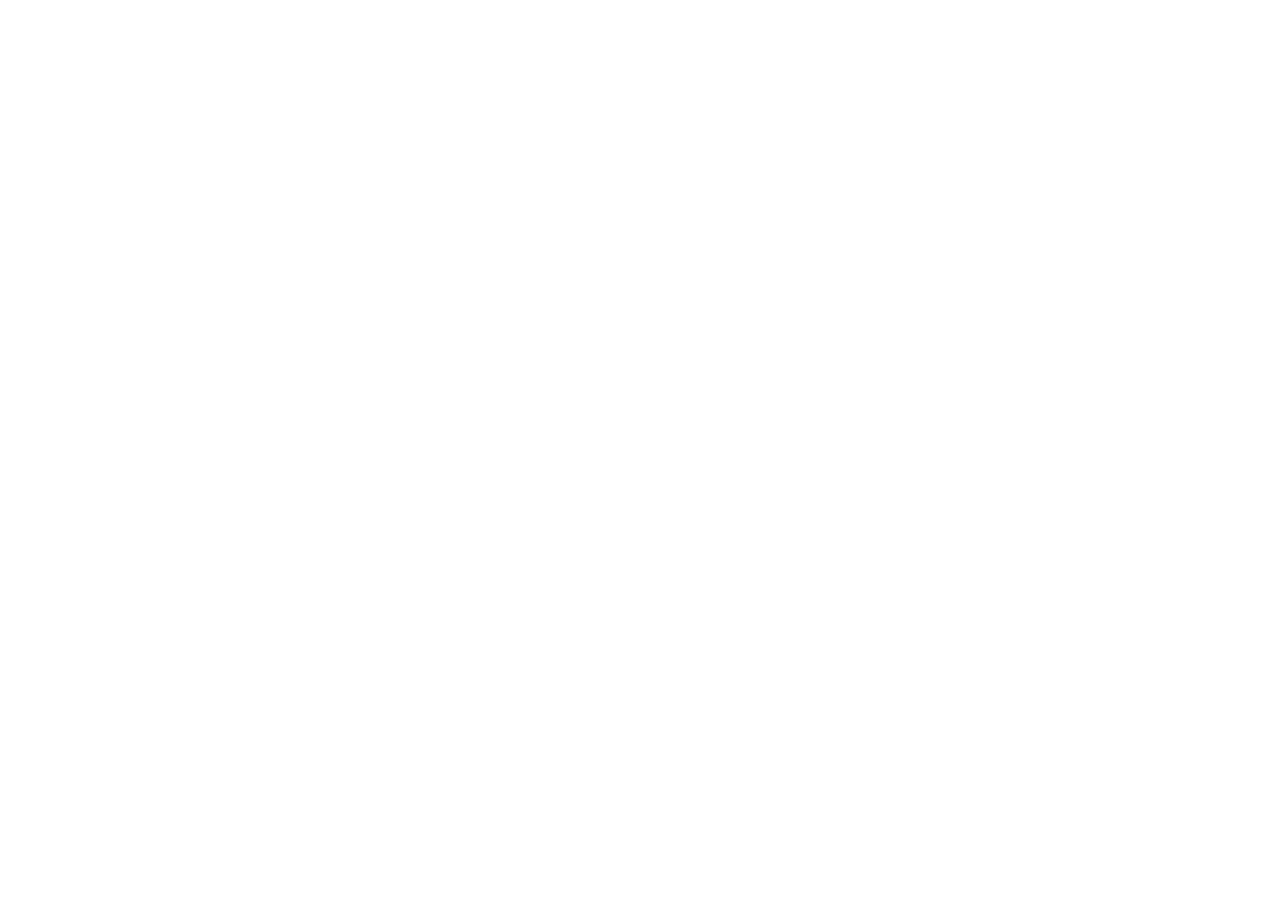
==== articles/index.html @ 2065ad93 "anatole theme site structure" ====
<!DOCTYPE html><html><head><title>https://example.com/post/</title><link rel="canonical" href="https://example.com/post/"/><meta name="robots" content="noindex"><meta charset="utf-8" /><meta http-equiv="refresh" content="0; url=https://example.com/post/" /></head></html>
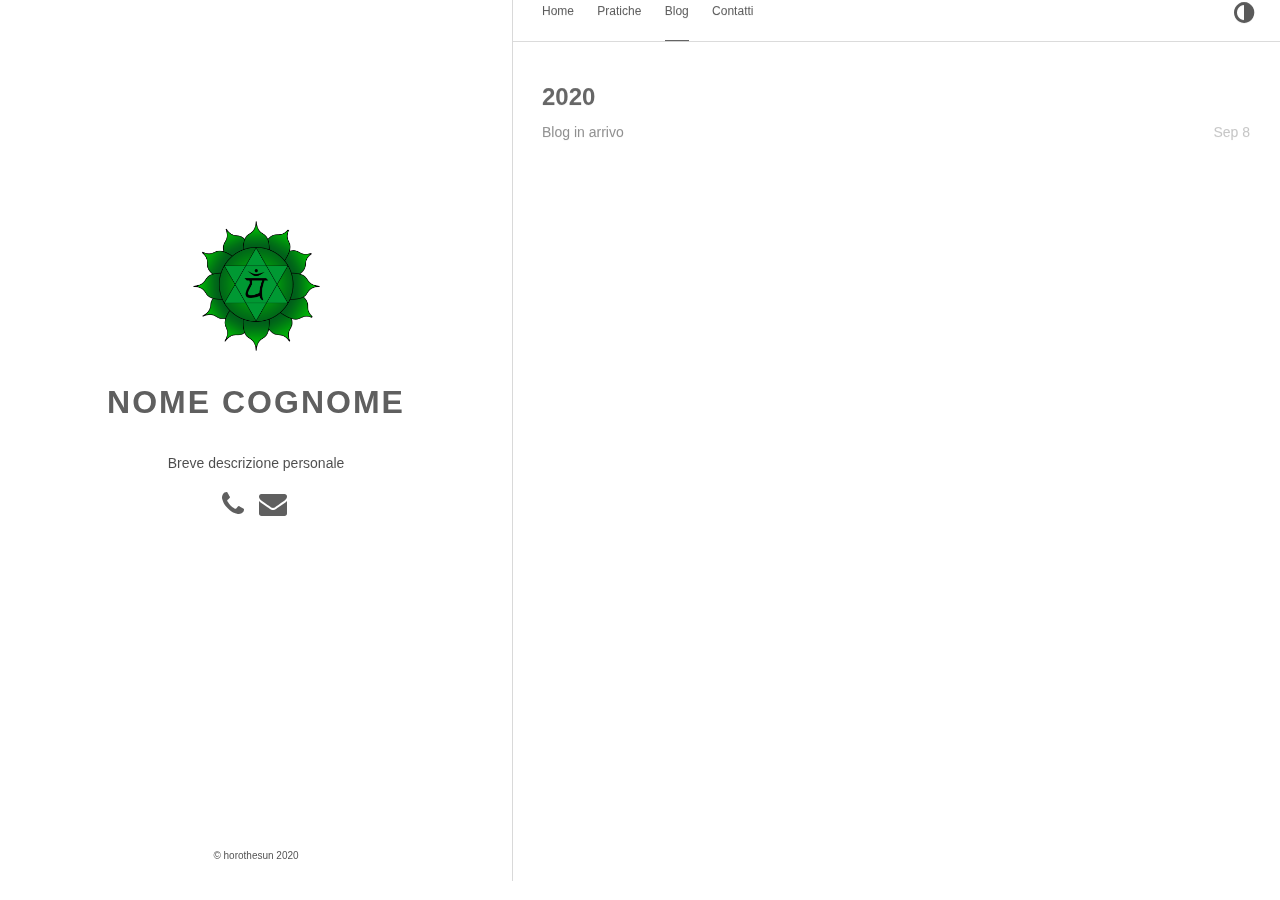
==== commit 6f1cd891: "Theme fix" ====
--- a/articles/index.html
+++ b/articles/index.html
@@ -1 +1 @@
-<!DOCTYPE html><html><head><title>https://example.com/post/</title><link rel="canonical" href="https://example.com/post/"/><meta name="robots" content="noindex"><meta charset="utf-8" /><meta http-equiv="refresh" content="0; url=https://example.com/post/" /></head></html>+<!DOCTYPE html><html><head><title>https://horothesun.github.io/robydipol/post/</title><link rel="canonical" href="https://horothesun.github.io/robydipol/post/"/><meta name="robots" content="noindex"><meta charset="utf-8" /><meta http-equiv="refresh" content="0; url=https://horothesun.github.io/robydipol/post/" /></head></html>